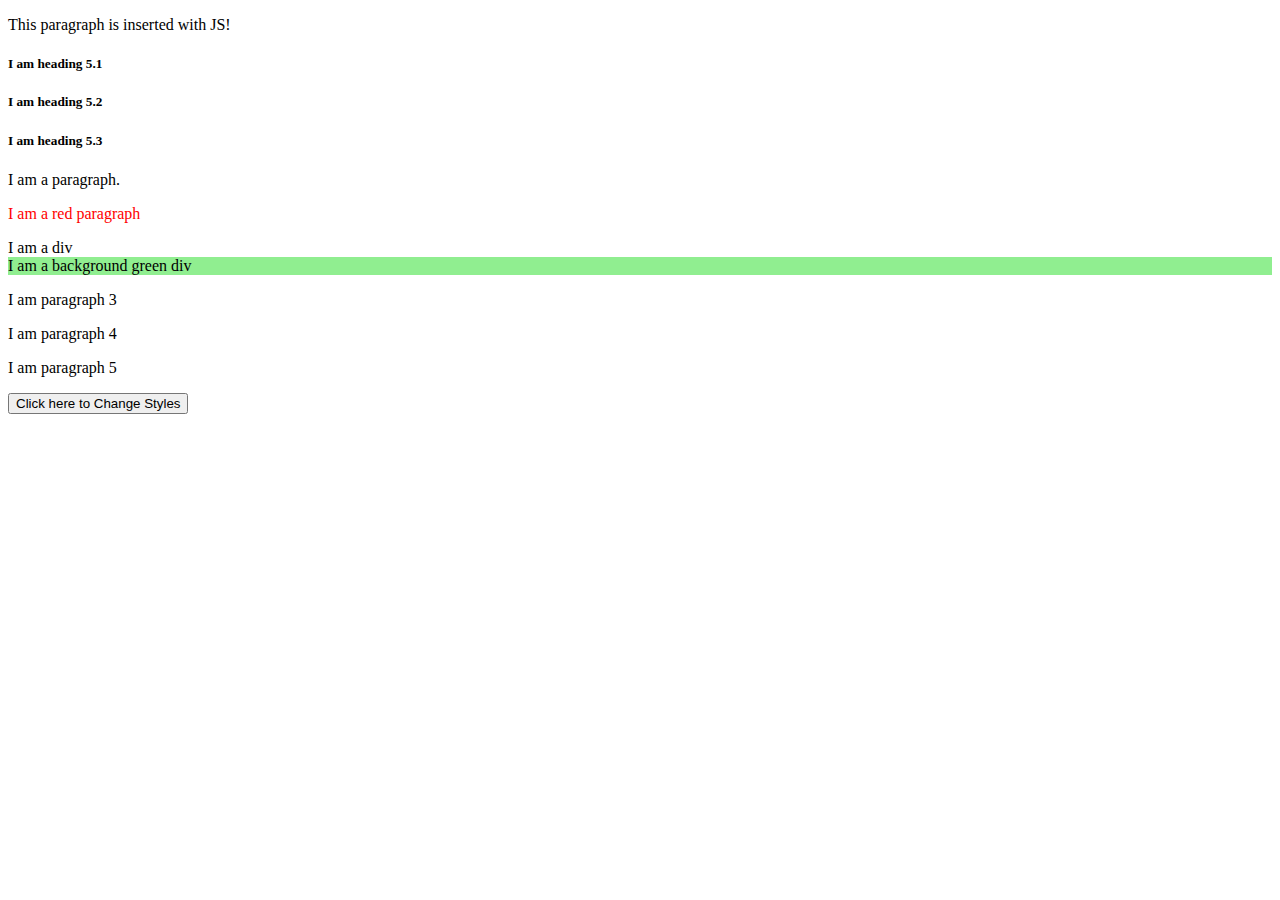
==== JS-DOM-Class/index.html @ 7c7599bd "added folder with tues 221122 class material for dom" ====
<!DOCTYPE html>
<html lang="en">
  <head>
    <meta charset="UTF-8" />
    <meta http-equiv="X-UA-Compatible" content="IE=edge" />
    <meta name="viewport" content="width=device-width, initial-scale=1.0" />
    <title>Document</title>
    <script src="script.js" defer></script>
    <link rel="stylesheet" href="styles.css" />
  </head>
  <body>
    <div id="append"></div>
    <h5 class="text">I am heading 5.1</h5>
    <h5 class="text">I am heading 5.2</h5>
    <h5 class="text">I am heading 5.3</h5>

    <p>I am a paragraph.</p>
    <p class="redText">I am a red paragraph</p>
    <div>I am a div</div>
    <div id="greenDiv" onclick="logGreen()">I am a background green div</div>

    <div id="myDiv">
      <p class="whiteText">I am paragraph 3</p>
      <p class="whiteText">I am paragraph 4</p>
      <p class="whiteText">I am paragraph 5</p>
      <button onClick="changeStyles()">Click here to Change Styles</button>
    </div>
  </body>
</html>
---- JS-DOM-Class/styles.css ----
.redText {
    color: red;
}

.changeWhiteText {
    color: white;
    font-size: 24px;
    font-family: "Helvetica";
}

.redBorders {
    border: 3px solid red;
}

#greenDiv {
    background-color: lightgreen;
}
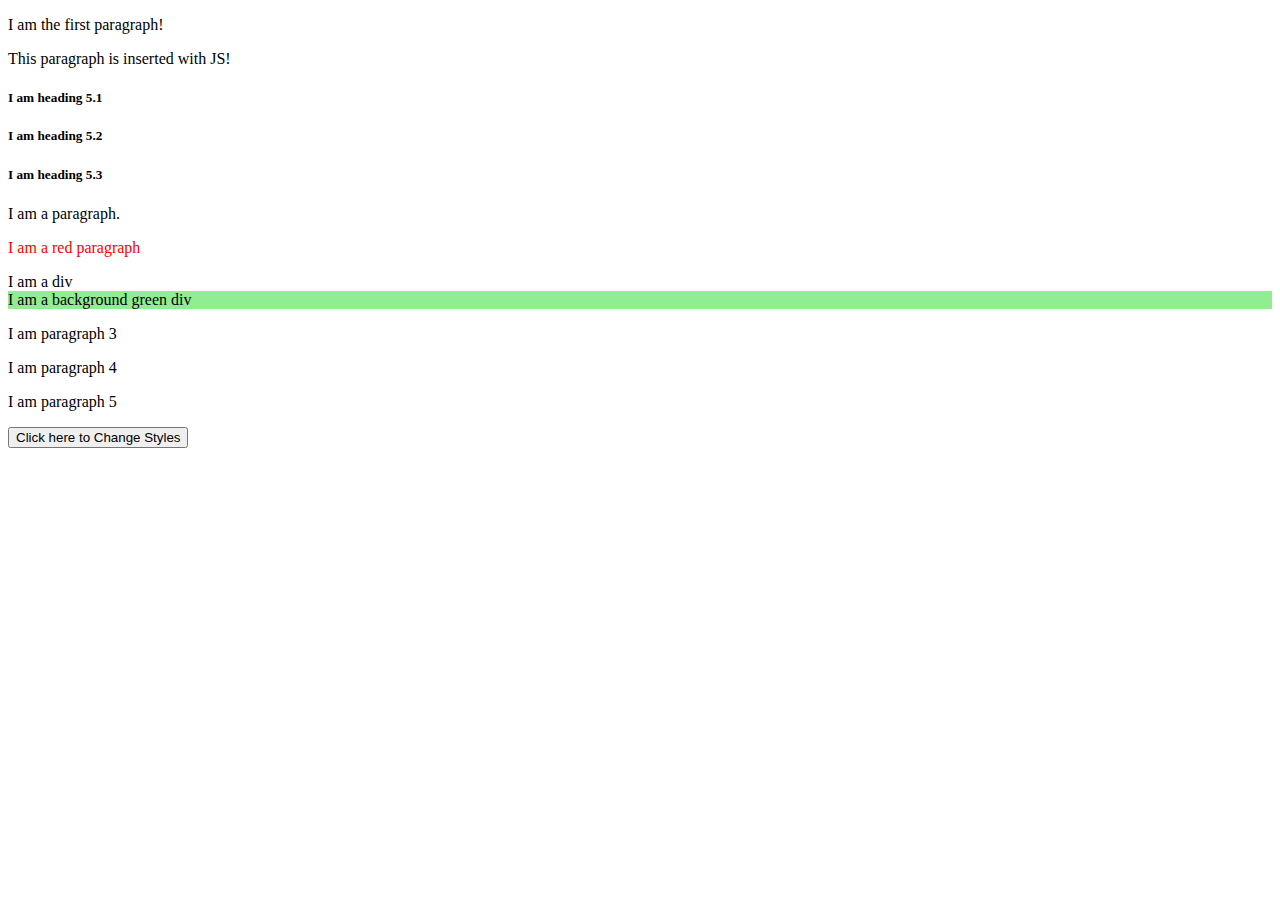
==== commit 5161d34d: "added thurs 24 nov code" ====
--- a/JS-DOM-Class/index.html
+++ b/JS-DOM-Class/index.html
@@ -9,7 +9,9 @@
     <link rel="stylesheet" href="styles.css" />
   </head>
   <body>
-    <div id="append"></div>
+    <div id="append"><p>
+        I am the first paragraph!
+    </p></div>
     <h5 class="text">I am heading 5.1</h5>
     <h5 class="text">I am heading 5.2</h5>
     <h5 class="text">I am heading 5.3</h5>
@@ -17,13 +19,13 @@
     <p>I am a paragraph.</p>
     <p class="redText">I am a red paragraph</p>
     <div>I am a div</div>
-    <div id="greenDiv" onclick="logGreen()">I am a background green div</div>
+    <div id="greenDiv">I am a background green div</div>
 
     <div id="myDiv">
       <p class="whiteText">I am paragraph 3</p>
       <p class="whiteText">I am paragraph 4</p>
       <p class="whiteText">I am paragraph 5</p>
-      <button onClick="changeStyles()">Click here to Change Styles</button>
+      <button id="stylesBtn">Click here to Change Styles</button>
     </div>
   </body>
 </html>
